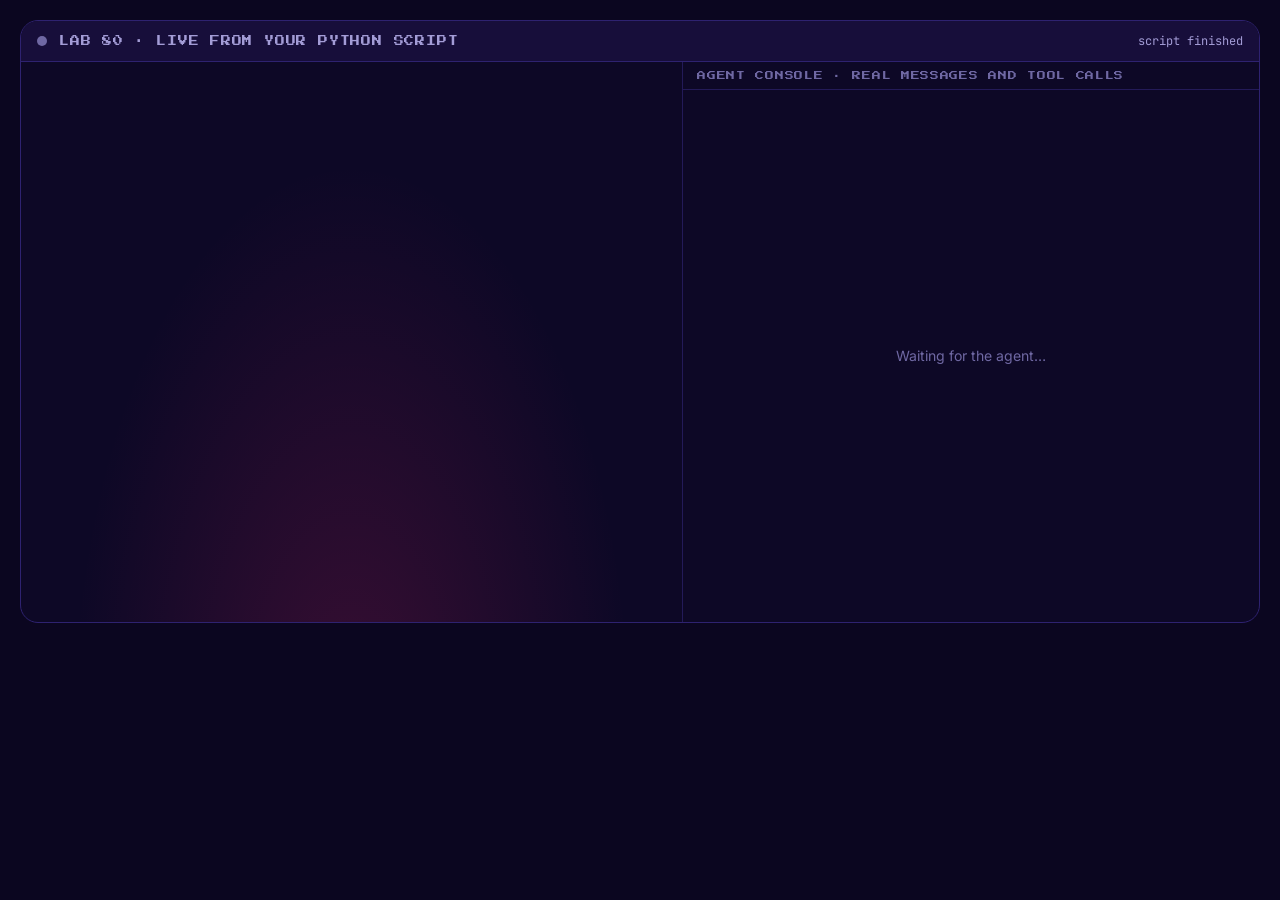
==== code/viewer/index.html @ c7d99675 "Run only your provider, fix .env parsing, add a local live viewer - .env.example: inline comments we" ====
<!doctype html>
<html lang="en">
<head>
<meta charset="utf-8">
<meta name="viewport" content="width=device-width, initial-scale=1">
<title>Lab 80 · live</title>
<link rel="preconnect" href="https://fonts.googleapis.com">
<link rel="stylesheet" href="https://fonts.googleapis.com/css2?family=Inter:wght@400;600&family=JetBrains+Mono:wght@400;600&family=Press+Start+2P&display=swap">
<style>
  /* Served by lab_viewer.py. Polls /state and draws the REAL agent's lab. */
  :root {
    --base: #0d0826; --bg: #0b0620; --surface: #170e3a; --line: #2e2270; --line-soft: #231a58;
    --text: #ece8ff; --muted: #a39cd6; --dim: #6f68a3;
    --pink: #ff2a6d; --cyan: #05d9e8; --yellow: #f9c80e; --purple: #b967ff; --green: #3dfc9b;
    --pixel: "Press Start 2P", ui-monospace, monospace; --mono: "JetBrains Mono", ui-monospace, monospace;
  }
  * { box-sizing: border-box; }
  body { margin: 0; min-height: 100vh; background: var(--bg); color: var(--text); font: 15px/1.5 Inter, system-ui, sans-serif; padding: 20px; }
  .frame { max-width: 1240px; margin: 0 auto; border: 1px solid var(--line); border-radius: 18px; overflow: hidden; background: var(--base); }
  .bar { display: flex; align-items: center; gap: 12px; padding: 12px 16px; background: var(--surface); border-bottom: 1px solid var(--line); }
  .bar .title { font: .62rem var(--pixel); color: var(--muted); letter-spacing: .08em; flex: 1; }
  .led { width: 10px; height: 10px; border-radius: 50%; background: var(--dim); }
  .led.on { background: var(--green); box-shadow: 0 0 10px var(--green); }
  .status { font: .75rem var(--mono); color: var(--muted); }
  .body { display: grid; grid-template-columns: minmax(0, 1.15fr) minmax(0, 1fr); min-height: 560px; }
  .world { padding: 16px; border-right: 1px solid var(--line-soft); background: radial-gradient(ellipse at 50% 120%, rgba(255,42,109,.18), transparent 60%); }
  svg { width: 100%; height: auto; display: block; }
  .cell { fill: none; stroke: rgba(46,34,112,.7); }
  .station { fill: rgba(23,14,58,.9); stroke-width: 1.5; }
  .label { font: 8px var(--pixel); text-anchor: middle; }
  .robot { transition: transform .9s cubic-bezier(.45, 0, .25, 1); }
  .robot .bob { animation: bob 1.4s ease-in-out infinite; }
  @keyframes bob { 50% { transform: translateY(-2px); } }
  .item { transition: transform .8s, opacity .3s; }
  .hud { display: flex; flex-wrap: wrap; gap: 10px; margin-top: 12px; }
  .card { flex: 1; min-width: 140px; padding: 8px 10px; border-radius: 10px; background: var(--surface); border: 1px solid var(--line); font-size: .78rem; color: var(--muted); }
  .card b { color: var(--text); font-family: var(--mono); font-weight: 600; }
  .meter { height: 6px; border-radius: 3px; background: var(--line); margin-top: 6px; overflow: hidden; }
  .meter i { display: block; height: 100%; background: linear-gradient(90deg, var(--green), var(--cyan)); transition: width .6s; }
  .console { display: flex; flex-direction: column; max-height: 640px; }
  .console-head { padding: 9px 14px; font: .55rem var(--pixel); color: var(--dim); border-bottom: 1px solid var(--line-soft); letter-spacing: .08em; }
  .log { flex: 1; overflow-y: auto; padding: 12px 14px; display: flex; flex-direction: column; gap: 9px; }
  .empty { margin: auto; color: var(--dim); text-align: center; font-size: .88rem; }
  .msg { border-radius: 10px; padding: 8px 11px; background: var(--surface); border-left: 3px solid var(--c); font-size: .86rem; animation: in .35s ease-out both; }
  @keyframes in { from { opacity: 0; transform: translateY(6px); } }
  .msg .kind { font: .7rem var(--mono); color: var(--c); margin-bottom: 2px; }
  .msg.human { --c: var(--cyan); } .msg.ai { --c: var(--pink); } .msg.call { --c: var(--pink); } .msg.world { --c: var(--yellow); }
  .msg.call .text { font-family: var(--mono); color: var(--yellow); font-size: .82rem; }
  .text { white-space: pre-wrap; word-break: break-word; }
  @media (max-width: 860px) { .body { grid-template-columns: 1fr; } .world { border-right: 0; border-bottom: 1px solid var(--line-soft); } }
  @media (prefers-reduced-motion: reduce) { * { animation: none !important; transition: none !important; } }
</style>
</head>
<body>
<div class="frame">
  <div class="bar"><span class="led" id="led"></span><span class="title">LAB 80 · LIVE FROM YOUR PYTHON SCRIPT</span><span class="status" id="status">connecting…</span></div>
  <div class="body">
    <div class="world"><svg id="map" viewBox="-6 -6 460 348"></svg><div class="hud" id="hud"></div></div>
    <div class="console">
      <div class="console-head">AGENT CONSOLE · REAL MESSAGES AND TOOL CALLS</div>
      <div class="log" id="log"><div class="empty">Waiting for the agent…</div></div>
    </div>
  </div>
</div>
<script>
  const CELL = 56, NS = "http://www.w3.org/2000/svg";
  const STATIONS = { dock: ["DOCK", "#3dfc9b"], shelf_a: ["SHELF A", "#05d9e8"], workbench: ["BENCH", "#f9c80e"], door: ["DOOR", "#b967ff"], shelf_b: ["SHELF B", "#ff2a6d"] };
  const ITEMS = { red_cube: ["#ff3b3b", 12, 12], sensor_kit: ["#05d9e8", 16, 10], wrench: ["#f9c80e", 16, 5] };
  const SPRITE = [".....aa.....", "......a.....", "..hhhhhhhh..", "..hwwhhwwh..", "..hwehhweh..", "..hhhhhhhh..",
                  "..hhmmmmhh..", "....bbbb....", ".abbbbbbbba.", ".a.bbyybb.a.", "...bbbbbb...", "..tt....tt.."];
  const PALETTES = [
    { h: "#ff2a6d", b: "#b967ff", w: "#fff", e: "#0b0620", a: "#f9c80e", y: "#05d9e8", m: "#0b0620", t: "#3a2a8a" },
    { h: "#05d9e8", b: "#2b6cb0", w: "#fff", e: "#0b0620", a: "#ff2a6d", y: "#f9c80e", m: "#0b0620", t: "#3a2a8a" },
    { h: "#f9c80e", b: "#ff8a3d", w: "#fff", e: "#0b0620", a: "#05d9e8", y: "#ff2a6d", m: "#0b0620", t: "#3a2a8a" },
    { h: "#3dfc9b", b: "#1f8a70", w: "#fff", e: "#0b0620", a: "#b967ff", y: "#f9c80e", m: "#0b0620", t: "#3a2a8a" },
  ];
  const LABELS = { human: "HumanMessage · operator", ai: "AIMessage", call: "AIMessage · tool_call", world: "ToolMessage · lab" };
  const map = document.getElementById("map"), log = document.getElementById("log"), hud = document.getElementById("hud");
  const robotEls = {}, itemEls = {};
  let drawn = false, seen = 0;

  const sprite = (p) => SPRITE.map((row, y) => [...row].map((c, x) => c === "." ? "" :
    `<rect x="${x}" y="${y}" width="1.02" height="1.02" fill="${p[c]}"/>`).join("")).join("");
  const esc = (s) => String(s).replace(/[&<>]/g, (c) => ({ "&": "&amp;", "<": "&lt;", ">": "&gt;" })[c]);

  function drawStatic(state) {
    const [W, H] = state.grid;
    let s = "";
    for (let y = 0; y < H; y++) for (let x = 0; x < W; x++) s += `<rect class="cell" x="${x * CELL}" y="${y * CELL}" width="${CELL}" height="${CELL}"/>`;
    for (const [k, [x, y]] of Object.entries(state.locations)) {
      const [label, col] = STATIONS[k] || [k.toUpperCase(), "#a39cd6"];
      s += `<rect class="station" x="${x * CELL + 3}" y="${y * CELL + 3}" width="${CELL - 6}" height="${CELL - 6}" rx="8" stroke="${col}"/>
            <text class="label" x="${x * CELL + CELL / 2}" y="${y * CELL + CELL - 8}" fill="${col}">${label}</text>`;
    }
    map.innerHTML = s + `<g id="items"></g><g id="robots"></g>`;
    for (const [k, [col, w, h]] of Object.entries(ITEMS)) {
      const g = document.createElementNS(NS, "g");
      g.setAttribute("class", "item");
      g.innerHTML = `<rect x="${-w / 2}" y="${-h / 2}" width="${w}" height="${h}" rx="2" fill="${col}" stroke="#0b0620" stroke-width="1.5"/>`;
      map.querySelector("#items").appendChild(g); itemEls[k] = g;
    }
    drawn = true;
  }

  function center(state, loc) { const [x, y] = state.locations[loc]; return [x * CELL + CELL / 2, y * CELL + CELL / 2]; }

  function update(state) {
    if (!drawn) drawStatic(state);
    const perLoc = {};
    for (const [k, where] of Object.entries(state.items)) {
      const g = itemEls[k]; if (!g) continue;
      if (where.startsWith("robot:")) { g.style.opacity = 0; continue; }
      perLoc[where] = (perLoc[where] || 0) + 1;
      const [cx, cy] = center(state, where);
      g.style.opacity = 1;
      g.style.transform = `translate(${cx + (perLoc[where] - 1) * 14 - 8}px, ${cy + 8}px)`;
    }
    const n = state.robots.length;
    state.robots.forEach((r, i) => {
      let g = robotEls[r.name];
      if (!g) {
        g = document.createElementNS(NS, "g");
        g.setAttribute("class", "robot");
        g.innerHTML = `<g class="bob"><svg x="-17" y="-22" width="34" height="34" viewBox="0 0 12 12" shape-rendering="crispEdges">${sprite(PALETTES[i % PALETTES.length])}</svg></g><g class="carry" transform="translate(0,-28)"></g>`;
        map.querySelector("#robots").appendChild(g); robotEls[r.name] = g;
      }
      const [cx, cy] = center(state, r.position);
      g.style.transform = `translate(${cx + (n > 1 ? (i - (n - 1) / 2) * 20 : 0)}px, ${cy - 4}px)`;
      const it = r.holding && ITEMS[r.holding];
      g.querySelector(".carry").innerHTML = it ? `<rect x="${-it[1] / 2}" y="${-it[2] / 2}" width="${it[1]}" height="${it[2]}" rx="2" fill="${it[0]}" stroke="#0b0620" stroke-width="1.5"/>` : "";
    });
    hud.innerHTML = state.robots.map((r) => `<div class="card">${esc(r.name)} · <b>${esc(r.position)}</b>
      <div>🔋 <b>${r.battery}%</b> · ✋ <b>${esc(r.holding || "—")}</b></div><div class="meter"><i style="width:${r.battery}%"></i></div></div>`).join("");
    const fresh = state.events.slice(seen);
    if (fresh.length) log.querySelector(".empty")?.remove();
    for (const e of fresh) {
      const who = e.robot && e.kind !== "world" ? ` · ${esc(e.robot)}` : e.kind === "world" && e.robot ? ` · ${esc(e.robot)}` : "";
      log.insertAdjacentHTML("beforeend", `<div class="msg ${e.kind}"><div class="kind">${LABELS[e.kind] || e.kind}${who}</div><div class="text">${esc(e.text)}</div></div>`);
    }
    if (fresh.length) log.scrollTop = log.scrollHeight;
    seen = state.events.length;
  }

  async function poll() {
    try {
      const res = await fetch("/state", { cache: "no-store" });
      update(await res.json());
      document.getElementById("led").className = "led on";
      document.getElementById("status").textContent = "connected";
    } catch {
      document.getElementById("led").className = "led";
      document.getElementById("status").textContent = "script finished";
    }
    setTimeout(poll, 300);
  }
  poll();
</script>
</body>
</html>
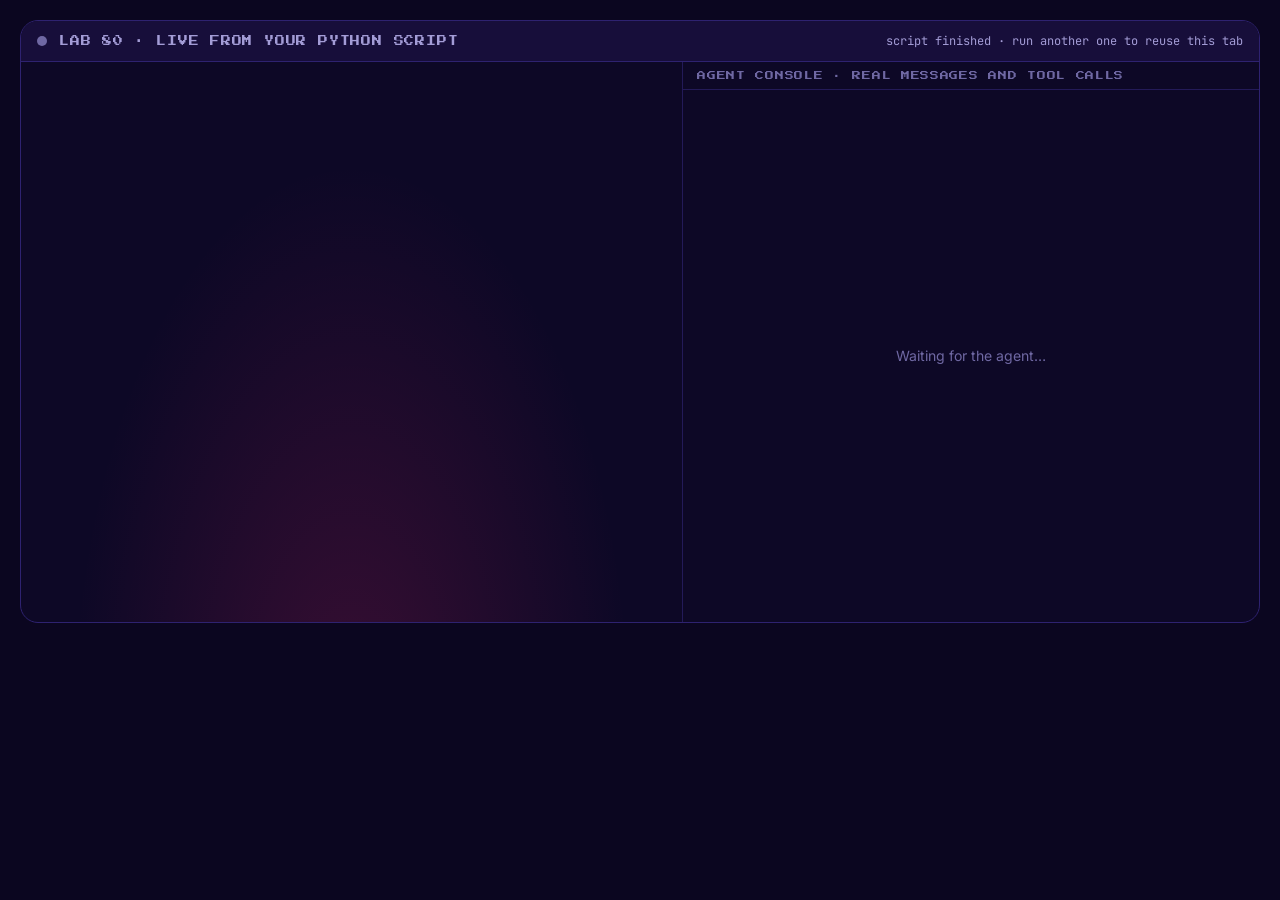
==== commit 44d0d4ca: "Live viewer: reuse the open tab, reset per run, cover every example - Each run is a new session: an " ====
--- a/code/viewer/index.html
+++ b/code/viewer/index.html
@@ -22,6 +22,8 @@
   .led { width: 10px; height: 10px; border-radius: 50%; background: var(--dim); }
   .led.on { background: var(--green); box-shadow: 0 0 10px var(--green); }
   .status { font: .75rem var(--mono); color: var(--muted); }
+  .brain { font: .74rem var(--mono); color: var(--purple); border: 1px solid rgba(185,103,255,.4); padding: 3px 9px; border-radius: 999px; }
+  .brain:empty { display: none; }
   .body { display: grid; grid-template-columns: minmax(0, 1.15fr) minmax(0, 1fr); min-height: 560px; }
   .world { padding: 16px; border-right: 1px solid var(--line-soft); background: radial-gradient(ellipse at 50% 120%, rgba(255,42,109,.18), transparent 60%); }
   svg { width: 100%; height: auto; display: block; }
@@ -45,6 +47,8 @@
   @keyframes in { from { opacity: 0; transform: translateY(6px); } }
   .msg .kind { font: .7rem var(--mono); color: var(--c); margin-bottom: 2px; }
   .msg.human { --c: var(--cyan); } .msg.ai { --c: var(--pink); } .msg.call { --c: var(--pink); } .msg.world { --c: var(--yellow); }
+  .msg.system { --c: var(--purple); } .msg.gate_ok { --c: var(--green); } .msg.gate_reject { --c: var(--pink); background: rgba(255,42,109,.08); }
+  .msg.note { --c: var(--dim); background: transparent; border: 1px dashed var(--line); color: var(--muted); font-style: italic; }
   .msg.call .text { font-family: var(--mono); color: var(--yellow); font-size: .82rem; }
   .text { white-space: pre-wrap; word-break: break-word; }
   @media (max-width: 860px) { .body { grid-template-columns: 1fr; } .world { border-right: 0; border-bottom: 1px solid var(--line-soft); } }
@@ -53,7 +57,7 @@
 </head>
 <body>
 <div class="frame">
-  <div class="bar"><span class="led" id="led"></span><span class="title">LAB 80 · LIVE FROM YOUR PYTHON SCRIPT</span><span class="status" id="status">connecting…</span></div>
+  <div class="bar"><span class="led" id="led"></span><span class="title" id="title">LAB 80 · LIVE FROM YOUR PYTHON SCRIPT</span><span class="brain" id="brain"></span><span class="status" id="status">connecting…</span></div>
   <div class="body">
     <div class="world"><svg id="map" viewBox="-6 -6 460 348"></svg><div class="hud" id="hud"></div></div>
     <div class="console">
@@ -74,10 +78,22 @@
     { h: "#f9c80e", b: "#ff8a3d", w: "#fff", e: "#0b0620", a: "#05d9e8", y: "#ff2a6d", m: "#0b0620", t: "#3a2a8a" },
     { h: "#3dfc9b", b: "#1f8a70", w: "#fff", e: "#0b0620", a: "#b967ff", y: "#f9c80e", m: "#0b0620", t: "#3a2a8a" },
   ];
-  const LABELS = { human: "HumanMessage · operator", ai: "AIMessage", call: "AIMessage · tool_call", world: "ToolMessage · lab" };
+  const LABELS = { system: "SystemMessage", human: "HumanMessage · operator", ai: "AIMessage", call: "AIMessage · tool_call",
+                   world: "ToolMessage · lab", note: "// note", gate_ok: "Safety gate ✓ published to ROS 2", gate_reject: "Safety gate ✗ rejected" };
   const map = document.getElementById("map"), log = document.getElementById("log"), hud = document.getElementById("hud");
-  const robotEls = {}, itemEls = {};
-  let drawn = false, seen = 0;
+  let robotEls = {}, itemEls = {};
+  let drawn = false, seen = 0, session = null;
+
+  // A new script run = a new session: go back to the initial lab and an empty console.
+  function reset(s) {
+    session = s.id;
+    robotEls = {}; itemEls = {}; drawn = false; seen = 0;
+    map.innerHTML = ""; hud.innerHTML = "";
+    log.innerHTML = `<div class="empty">Waiting for the agent…</div>`;
+    document.getElementById("title").textContent = `LAB 80 · ${s.title}`.toUpperCase();
+    document.getElementById("brain").textContent = s.model ? `🧠 ${s.model}` : "";
+    document.title = `Lab 80 · ${s.title}`;
+  }
 
   const sprite = (p) => SPRITE.map((row, y) => [...row].map((c, x) => c === "." ? "" :
     `<rect x="${x}" y="${y}" width="1.02" height="1.02" fill="${p[c]}"/>`).join("")).join("");
@@ -105,6 +121,7 @@
   function center(state, loc) { const [x, y] = state.locations[loc]; return [x * CELL + CELL / 2, y * CELL + CELL / 2]; }
 
   function update(state) {
+    if (state.session.id !== session) reset(state.session);
     if (!drawn) drawStatic(state);
     const perLoc = {};
     for (const [k, where] of Object.entries(state.items)) {
@@ -149,7 +166,7 @@
       document.getElementById("status").textContent = "connected";
     } catch {
       document.getElementById("led").className = "led";
-      document.getElementById("status").textContent = "script finished";
+      document.getElementById("status").textContent = "script finished · run another one to reuse this tab";
     }
     setTimeout(poll, 300);
   }
